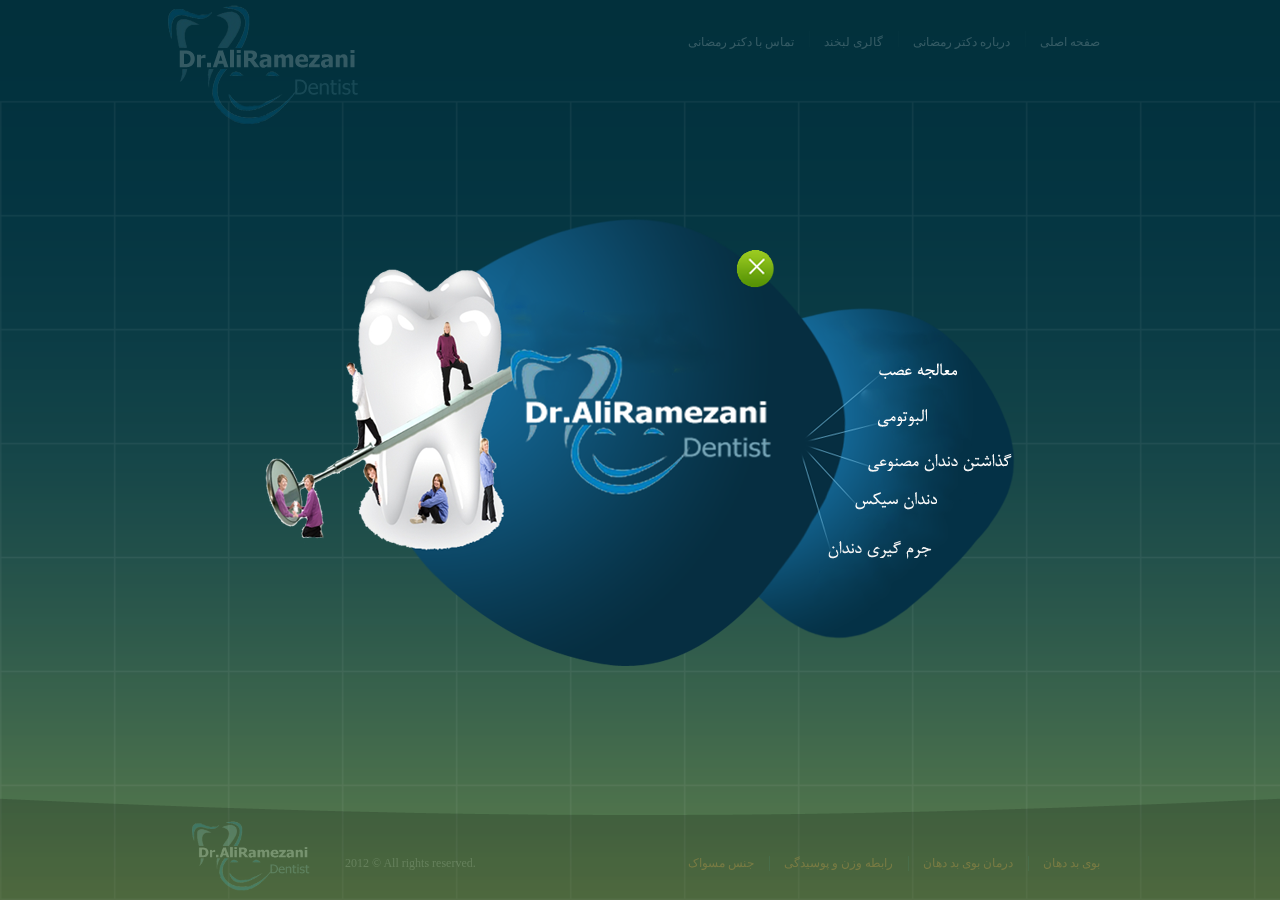
==== index.html @ f3f6856e "add location dr" ====
<!DOCTYPE HTML>
<html lang="fa-IR">
<head>
<meta http-equiv="Content-Type" content="text/html; charset=utf-8">
<title>Dr.AliRamezani</title>
<link type="text/css" rel="stylesheet" href="reset.css" />
<link type="text/css" rel="stylesheet" href="1style.css" />
<link type="text/css" rel="stylesheet" href="style.css" />
<link type="image/x-icon" rel="shortcut icon" href="favicon.ico" />
<!--[if IE]>
		<script type="text/javascript" src="js/html5.js"></script>
	<![endif]-->
<script type="text/javascript" src="js/mail.js"></script>
<script type="text/javascript" src="js/banner.js" ></script>

</head>
<body>

<div class="home-page" id="homepage">
	<p class="close-home">
		<a onClick="winclose('homepage')" id="close"></a>
	</p>
</div>


<section class="container" id="container">

	<header class="header change-opacity cover" id="header">
	
		<nav class="menu right f2">
			<ul>
				<li>
					<a href="#" onClick="display(1)">صفحه اصلی</a>
				</li>
				<li>
					<a href="#" onClick="display(2)">درباره دکتر رمضانی</a>
				</li>		
				<li>
					<a href="#" onClick="display(3)">گالری لبخند</a>
				</li>
				<li>
					<a href="#" onClick="display(4)"> تماس با دکتر رمضانی</a>
				</li>
			</ul>
		</nav>
		
		<section class="logo mr17">
			<h1>Dr Ali Ramezani</h1>
		</section>
		
	</header>
	
	<section class="content cover">	
		<div class="window cover" id="window-home">
			<p class="close">
				<a onClick="winclose(x)" id="close"></a>
			</p>
				<div class="left home-left">            
				  <!--*****************************SLIDE***********************************-->
					<div id="slid" class="cover">
						<div class="train" id="train">
							<div id="img1"></div>
							<div id="img2"></div>
							<div id="img3"></div>
							<div id="img4"></div>
						</div>
							<ul class="cover">
								<li class="btn4" onclick="displayImage('img1')"></li>
								<li class="btn3" onclick="displayImage('img2')"></li>
								<li class="btn2" onclick="displayImage('img3')"></li>
								<li class="btn1" onclick="displayImage('img4')"></li>
							</ul>
					</div>
                 </div>        
				<div class="share-property ml11"><h1>به سایت دکتر علی رمضانی خوش آمدید .</h1>
دکتر علی رمضانی با 10 سال سابقه کار و فعالیت دندانپزشکی آماده ارائه خدمات زیر به بیماران محترم است : <br />
کشیدن دندان <br />
معالجه عصب  و جرم گیری <br />
دندان سیکس و ترمیم دندان <br />
 آلپوتومی و ساخت دندان مصنوعی <br />
و ...  <br />
برای تعیین وقت قبلی میتوانید با شماره های مطب تماس حاصل فرمائید : <br />
5556 722 533 98+


				</div>
		</div>
		<div class="window cover" id="window-about">
			<p class="close">
				<a onClick="winclose(x)" id="close"></a>
			</p>
			<div class="share-property ml11">
				<h1>درباره دکتر </h1> 	
                <br />				<!-- 		by somaye		-->
				دکتر علی رمضانی متولد 1344 ه.ش است .<br />
وی  در سال 1381 موفق به کسب مدرک دکتری دندانپزشکی عمومی از دانشگاه شاهد تهران شد.<br />
 .... <br />
وی دوران طرح و خارج از مرکز خود را در شهرستان گناباد گذرانده است . <br />
در حال حاضر عضو انجمن دندانپزشکان سازمان نظام پزشکی میباشد. <br />

			</div>
			<div class="about-left w7 ml3 left">
			</div>
		</div>
		<div class="window cover" id="window-galery">
			<p class="close">
				<a onClick="winclose(x)" id="close"></a>
			</p>
		</div>
		<div class="window cover" id="window-contact">
			<p class="close">
				<a onClick="winclose(x)" id="close"></a>
			</p>
                	<div class="left-contact w12 left f3">				
         				
						<form name="contact-form" class="contact-form" action="mail.php" method="post">
							<div class="content">
								<label>نام:</label><br />
								<input name="fullName" type="text" class="name-contact" /><br />
								<label> ایمیل:</label><br />
								<input name="mail" type="text" class="email-contact" size="31" /><br />
								<label>پیام:</label><br />
								<textarea rows="4" cols="30" name="msg" class="textarea"></textarea><br /> <br />                        
	                            <button type="submit" name="sub" class="ok"></button>
							</div>
						</form>

                    </div>			
                    <div class="share-property ml11 f4"> 
						<h1 class="f4">تماس با دکتر علی رمضانی</h1>
						آدرس مطب : <br />
						 استان خراسان رضوی , شهرستان گناباد , میدان امام , طبقه فوقانی چاپخانه مرکزی  <br /><a href="https://maps.google.com/maps/ms?msid=201534366583492853664.0004c2d4bb1f9e0bd74ee&msa=0" target="_new">(نقشه مسیر)</a><br />
						تلفن : <br />
						55 56 722 – 533 - 98+  <br />
						<h4 class="f3">راه میانبر تماس با دکتر :  </h4>
						<div class=" email f3">
							Email :<span class="img-dr"><a href="mailto:info@aliramezani.ir"> info@aliramezani.ir</a></span> <br />
							Yahoo:<span class="img-yahoo"><a href="mailto:draliramezani@yahoo.com">draliramezani</a></span> <br />
							Gmail :<span class="img-google"><a href="mailto:aliramezani44@gmail.com"> aliramezani44@gmail.com </a></span><br />
						</div>
                    </div>
		</div>
		<div class="window cover" id="window-boyebad">
			<p class="close">
				<a onClick="winclose(x)" id="close"></a>
			</p>
			<div class="share-property ml11">
				<h1 class="f4">بوی بد دها ن</h1>
                بوی طبیعی دهان در یک فرد سالم یک بوی خوشایند است و بوی بد نشانه ای از اختلالات دهان و دندان می باشد که از دهان شخص استشمام می گردد . بوی بد دهان به تنهائی بیماری محسوب نمی شود بلکه ممکن است علامت و نشانه ای از بیماری و ضایعات دستگاههای دیگر بدن باشد.
علل بوی بد دهان بر دو دسته است:
1- علل دهانی
2- علل خارج دهانی
مهمترین علل بوی بد دهان به ترتیب اهمیت عبارتند از:
1- عدم رعایت بهداشت دهان و مسواک نزدن
2- پروتزها پرکردگی ها ، بریج و...
3- پوسیدگی دندان ها
4- بیماری و عفونت لثه

			</div>
			<div class="boyebad-left left"></div>
		</div>
		<div class="window cover" id="window-darman">
			<p class="close">
				<a onClick="winclose(x)" id="close"></a>
			</p>
			<div class="share-property ml11">
				<h1 class="f4">درمان بوی بد دهان</h1>
                در صورتیکه بوی بد دهان علت داخل دهانی داشته باشد با برقراری بهداشت دهان و درست مسواک زدن ، استفاده از نخ دندان و دهان شویه و ترمیم پوسیدگیها،جرمگیری و ... تقریباً همیشه از بین می رود.
برای معالجه بوی بد دهان با علل غیر دهانی باید با پزشک متخصص مشورت کرد.
رعایت بهداشت و جلوگیری از تشکیل پلاک دندانی نه تنها باعث پیشگیری از بروز بیماریهای لثه و دندان می شود بلکه نقش عمده ای نیز در کاهش بوی نامطبوع دهان دارد. بنابراین با اتخاذ یک روش مناسب در بهداشت دهان و همچنین مراجعه به دندانپزشک می توانید تنفس خود را خوشبو سازید.

			</div>
			<div class="darman-left left"></div>
		</div>
		<div class="window cover" id="window-pusidegy">
			<p class="close">
				<a onClick="winclose(x)" id="close"></a>
			</p>
			<div class="share-property">
				<h1 class="f4">رابطه وزن و پوسیدگی</h1>
				نتایج مطالعات بروی یک جامعه 1008 نفری نشان داد که بین وزن و پوسیدگی دندانی رابطه وجود دارد، به طوری که در این جامعه با افزایش وزن افراد میزان پوسیدگی دندانی نیز افزایش یافته بود. ارتباط این دو می تواند به دلیل عوامل ایجاد کننده مشترک دو بیماری چاقی و پوسیدگی دندانی باشد، به طوری که اثبات شده است که کودکان چاق نسبت به همسالان خود که وزن طبیعی دارند، مقادیر بیشتری مواد غذایی دارای کربوهیدرات مصرف می کنند و از طرفی افزایش میزان مصرف قند و کربوهیدرات باعث افزایش خطر ابتلا و گسترش پوسیدگی دندانی می شود.
				دلیل دیگر می تواند دفعات بالای مصرف مواد غذایی در افراد چاق باشد، که افزایش دفعات مصرف مواد غذایی ارتباط مستقیم با ایجاد و گسترش پوسیدگی دندانی در افراد دارد.پس وزن زیاد می تواند به عنوان عامل خطری در افزایش تعداد دندان های پوسیده مد نظر قرار گیرد.
با وجود نقش عوامل دیگر در بروز هر دو بیماری چاقی و پوسیدگی، نمی توان وزن زیاد را به تنهایی عامل افزایش پوسیدگی دندانی در افراد دانست . اهمیت این موضوع بیشتر به نقش هشدار دهنده وزن بالا در مورد پوسیدگی دندانی بر می گردد، که باید کوشید با کنترل رژیم غذایی کودکان و نوجوانان و کاهش میزان کربوهیدرات ها در غذای آن ها، افزایش وزن و نیز پوسیدگی را در آن ها کنترل نمود.

			</div>
		</div>
		<div class="window cover" id="window-mesvak">
			<p class="close">
				<a onClick="winclose(x)" id="close"></a>
			</p>
			<div class="share-property ml11">
				<h1>جنس مسواک</h1>

* مسواک چوبی : در واقع ریشه یک نوع گیاه است که پس از بریدن و قطعه قطعه کردن بعنوان مسواک و خلال استفاده می شده است.<br />

* مسواک نایلونی : تقریباً تمامی مسواکهای موجود در بازار از این جنس است و به سه دسته تقسیم می شود:<br />

1- نرم Soft :مخصوص افراد مبتلا به صرع <br />
2- متوسط Medium : مخصوص افراد عادی <br />
3- سخت Hard : مخصوص افرادی که لثه های متورم، حجیم و سخت دارند
			</div>
			<div class="mesvak-left left">
			
				<div class="banner">
					<div class="scroll">
						<div class="adv1"></div>
						<div class="adv2"></div>
						<div class="adv3"></div>
						<div class="adv4"></div>
						<div class="adv5"></div>
						<div class="adv6"></div>
						<div class="adv7"></div>
					</div>
					<ul class="btn">
						<li></li>
						<li></li>
						<li></li>
						<li></li>
						<li></li>
						<li></li>
						<li></li>
					</ul>
				</div>
				
				<div class="next w1" onClick="nextSlide()"></div>
				<div class="prv w1" onClick="prvSlide()"></div>
			</div>
		</div>
		
	</section>
	
</section>


<footer class="bg-footer change-opacity" id="bg-footer">
	<div class="footer-content w24 cover">
	
		<nav class="footer-menu right f2">
        	<ul>
                <li><a href="#" onClick="display(5)">بوی بد دهان </a></li>
                <li><a href="#" onClick="display(6)"> درمان بوی بد دهان </a></li>
                <li><a href="#" onClick="display(7)">رابطه وزن و پوسیدگی </a></li>
				<li><a href="#" onClick="display(8)">جنس مسواک</a></li>
			</ul>
        </nav>
		
		<div class="footer-logo left"></div>
		<div class="copyright w4 f2">2012 © All rights reserved.</div>
	</div>
</footer>
<div class="back-image"></div>
</body>
</html>
---- 1style.css ----
@charset "utf-8";
/* CSS Document */

/* 1styles CSS Layout helper by 1devs, base on blueprintcss grid system */
/* fork me : www.github.com/1devs/1styles */


/* A container should group all your columns. */
.container {
  width: 950px;
  margin: 0 auto;
}


/* Columns
-------------------------------------------------------------- */

/* Sets up basic grid floating and margin. */
.w1, .w2, .w3, .w4, .w5, .w6, .w7, .w8, .w9, .w10, .w11, .w12, .w13, .w14, .w15, .w16, .w17, .w18, .w19, .w20, .w21, .w22, .w23 {
  margin-right: 10px;
}

/* The last column in a row needs this class. */
.last { margin-right: 0; }

/* Use these classes to set the width of a column. */
.w1 {width: 30px;}		.w2 {width: 70px;}		.w3 {width: 110px;}		.w4 {width: 150px;}		.w5 {width: 190px;}		.w6 {width: 230px;}
.w7 {width: 270px;}		.w8 {width: 310px;}		.w9 {width: 350px;}		.w10 {width: 390px;}	.w11 {width: 430px;}	.w12 {width: 470px;}
.w13 {width: 510px;}	.w14 {width: 550px;}	.w15 {width: 590px;}	.w16 {width: 630px;}	.w17 {width: 670px;}	.w18 {width: 710px;}
.w19 {width: 750px;}	.w20 {width: 790px;}	.w21 {width: 830px;}	.w22 {width: 870px;}	.w23 {width: 910px;}	.w24 {width: 950px;}

.f1 { font-size: 0.625em;	/* 10px */}
.f2 { font-size: 0.75em;	/* 12px */}
.f3 { font-size: 0.875em;	/* 14px */}
.f4 { font-size: 1em;		/* 16px */}
.f5 { font-size: 1.125em;	/* 18px */}
.f6 { font-size: 1.25em;	/* 20px */}
.f7 { font-size: 1.375em;	/* 22px */}
.f8 { font-size: 1.5em;		/* 24px */}
.f9 { font-size: 1.625em;	/* 26px */}
.f10 { font-size: 1.75em;	/* 28px */}
.f11 { font-size: 2em;		/* 32px */}
.f12 { font-size: 2.25em;	/* 36px */}
.f13 { font-size: 2.5em;	/* 40px */}
.f14 { font-size: 3em;		/* 48px */}
.f15 { font-size: 4em;		/* 64px */}

/* Use these classes to set the width of an input. */
input.w1, textarea.w1, input.w2, textarea.w2, input.w3, textarea.w3, input.w4, textarea.w4, input.w5, textarea.w5, input.w6, textarea.w6, input.w7, textarea.w7, input.w8, textarea.w8, input.w9, textarea.w9, input.w10, textarea.w10, input.w11, textarea.w11, input.w12, textarea.w12, input.w13, textarea.w13, input.w14, textarea.w14, input.w15, textarea.w15, input.w16, textarea.w16, input.w17, textarea.w17, input.w18, textarea.w18, input.w19, textarea.w19, input.w20, textarea.w20, input.w21, textarea.w21, input.w22, textarea.w22, input.w23, textarea.w23, input.w24, textarea.w24 {
  border-width: 1px;
  padding-left: 5px;
  padding-right: 5px;
}

input.w1, textarea.w1 { width: 18px; }
input.w2, textarea.w2 { width: 58px; }
input.w3, textarea.w3 { width: 98px; }
input.w4, textarea.w4 { width: 138px; }
input.w5, textarea.w5 { width: 178px; }
input.w6, textarea.w6 { width: 218px; }
input.w7, textarea.w7 { width: 258px; }
input.w8, textarea.w8 { width: 298px; }
input.w9, textarea.w9 { width: 338px; }
input.w10, textarea.w10 { width: 378px; }
input.w11, textarea.w11 { width: 418px; }
input.w12, textarea.w12 { width: 458px; }
input.w13, textarea.w13 { width: 498px; }
input.w14, textarea.w14 { width: 538px; }
input.w15, textarea.w15 { width: 578px; }
input.w16, textarea.w16 { width: 618px; }
input.w17, textarea.w17 { width: 658px; }
input.w18, textarea.w18 { width: 698px; }
input.w19, textarea.w19 { width: 738px; }
input.w20, textarea.w20 { width: 778px; }
input.w21, textarea.w21 { width: 818px; }
input.w22, textarea.w22 { width: 858px; }
input.w23, textarea.w23 { width: 898px; }
input.w24, textarea.w24 { width: 938px; }


.ml1 { margin-left: 40px; }		.ml2 { margin-left: 80px; }		.ml3 { margin-left: 120px; }	.ml4 { margin-left: 160px; }
.ml5 { margin-left: 200px; }	.ml6 { margin-left: 240px; }	.ml7 { margin-left: 280px; }	.ml8 { margin-left: 320px; }
.ml9 { margin-left: 360px; }	.ml10 { margin-left: 400px; }	.ml11 { margin-left: 440px; }	.ml12 { margin-left: 480px; }
.ml13 { margin-left: 520px; }	.ml14 { margin-left: 560px; }	.ml15 { margin-left: 600px; }	.ml16 { margin-left: 640px; }
.ml17 { margin-left: 680px; }	.ml18 { margin-left: 720px; }	.ml19 { margin-left: 760px; }	.ml20 { margin-left: 800px; }
.ml21 { margin-left: 840px; }	.ml22 { margin-left: 880px; }	.ml23 { margin-left: 920px; }	.ml24 { margin-left: 960px; }
.mla { margin-left: auto; }

.mr1 { margin-right: 40px; }	.mr2 { margin-right: 80px; }	.mr3 { margin-right: 120px; }	.mr4 { margin-right: 160px; }
.mr5 { margin-right: 200px; }	.mr6 { margin-right: 240px; }	.mr7 { margin-right: 280px; }	.mr8 { margin-right: 320px; }
.mr9 { margin-right: 360px; }	.mr10 { margin-right: 400px; }	.mr11 { margin-right: 440px; }	.mr12 { margin-right: 480px; }
.mr13 { margin-right: 520px; }	.mr14 { margin-right: 560px; }	.mr15 { margin-right: 600px; }	.mr16 { margin-right: 640px; }
.mr17 { margin-right: 680px; }	.mr18 { margin-right: 720px; }	.mr19 { margin-right: 760px; }	.mr20 { margin-right: 800px; }
.mr21 { margin-right: 840px; }	.mr22 { margin-right: 880px; }	.mr23 { margin-right: 920px; }	.mr24 { margin-right: 960px; }
.mra { margin-right: auto; }

/* Add these to a column to append empty cols. */

.pr1 { padding-right: 40px; }	.pr2 { padding-right: 80px; }	.pr3 { padding-right: 120px; }	.pr4 { padding-right: 160px; }
.pr5 { padding-right: 200px; }	.pr6 { padding-right: 240px; }	.pr7 { padding-right: 280px; }	.pr8 { padding-right: 320px; }
.pr9 { padding-right: 360px; }	.pr10 { padding-right: 400px; }	.pr11 { padding-right: 440px; }	.pr12 { padding-right: 480px; }
.pr13 { padding-right: 520px; }	.pr14 { padding-right: 560px; }	.pr15 { padding-right: 600px; }	.pr16 { padding-right: 640px; }
.pr17 { padding-right: 680px; }	.pr18 { padding-right: 720px; }	.pr19 { padding-right: 760px; }	.pr20 { padding-right: 800px; }
.pr21 { padding-right: 840px; }	.pr22 { padding-right: 880px; }	.pr23 { padding-right: 920px; }

/* Add these to a column to prepend empty cols. */

.pl1 { padding-left: 40px; }	.pl2 { padding-left: 80px; }	.pl3 { padding-left: 120px; }	.pl4 { padding-left: 160px; }
.pl5 { padding-left: 200px; }	.pl6 { padding-left: 240px; }	.pl7 { padding-left: 280px; }	.pl8 { padding-left: 320px; }
.pl9 { padding-left: 360px; }	.pl10 { padding-left: 400px; }	.pl11 { padding-left: 440px; }	.pl12 { padding-left: 480px; }
.pl13 { padding-left: 520px; }	.pl14 { padding-left: 560px; }	.pl15 { padding-left: 600px; }	.pl16 { padding-left: 640px; }
.pl17 { padding-left: 680px; }	.pl18 { padding-left: 720px; }	.pl19 { padding-left: 760px; }	.pl20 { padding-left: 800px; }
.pl21 { padding-left: 840px; }	.pl22 { padding-left: 880px; }	.pl23 { padding-left: 920px; }

/* floating layout
-------------------------------------------------------------- */
.left{ float:left; }

.right{ float:right; }

.cover:after{
	display:block;
	clear:both;
	content:"";
	width:0 !important;
	height:0 !important;
	min-height:0 !important;
	min-width:0 !important;
	overflow:hidden;
}
---- style.css ----
@charset "utf-8";
/* CSS Document */

/*@font-face {
    font-family: 'My Custom Font2';
    src: url('bnazanin-webfont.eot');
    src: url('bnazanin-webfont.eot?#iefix') format('eot'),
         url('bnazanin-webfont.woff') format('woff'),
         url('bnazanin-webfont.ttf') format('truetype');
    font-weight: normal;
    font-style: normal;
}*/
									 /* add font B Roya				 by somaye  */
/*@font-face {
    font-family: 'My Custom Font2'; 					
    src: url('BROYA.TTF') format("truetype");
    src: url('BROYABD.TTF') format("truetype");
    font-weight: normal;
    font-style: normal;
}*/

									 /* add font B mitra				 by somaye  */
/*@font-face {
    font-family: 'My Custom Font2'; 					
    src: url('BMITRA.TTF') format("truetype");
    src: url('BMITRABD.TTF') format("truetype");
    font-weight: normal;
    font-style: normal;
}*/


@font-face {
    font-family: "My Custom Font";
    src: url('IranNastaliq.ttf') format("truetype");
}

/*@font-face {
	font-family: "My Custom Font2";
    src: url('bnazanin-webfont.ttf') format("truetype");
}

.customfont { 
    font-family: "My Custom Font2";
}*/

body{
	
	font-family:Tahoma;
	direction:rtl;
}

.back-image{
	position:fixed;
	left:0;
	right:0;
	top:0;
	bottom:0;
	z-index:-1;
	
	background:transparent url('images/bg-main.png') repeat-x;
	background-size:contain;
}

.home-page{
	background-image:url('images/welcome2.png');
	background-repeat:no-repeat;
	background-position:center top;
	
	z-index:20;
	width:750px;
	height:470px;
	position   : absolute;
	left       : 0;
	right      : 0;
	top        : 0;
	bottom     : 0;
	margin     : auto;
	
	-webkit-transition:all 1.5s; /* Safari and Chrome */
	-moz-transition:all 1.5s; /* FireFox */
	-ms-transition:all 1.5s;/* IE */
	-o-transition:all 1.5s;/* Opera */
}

p.close-home a{
	background-image:url('images/close-home.png');
	background-repeat:no-repeat;

	width:40px;
	height:40px;
	position:absolute;
	top:35px;
	left:473px;
	cursor:pointer;

}

a{
	text-decoration:none;
	color:#fff;
}

/*.header:hover{
	opacity:1;
}/*kar nemikonad*/

.logo{
	margin-top:5px;
	min-height:120px;
	
	background-image:url('images/logo.png');
	background-repeat:no-repeat;
	
}

.logo h1{
	overflow:hidden;
	width:120px;
	direction:ltr;
	text-indent:-99em;
}
/************************** START MENU ***************************/
.menu{
	margin-top:25px;
}

.menu ul{
	list-style-type:none;
}

.menu li{
	float:right;
	
	background: url('images/seprater-menu.png') 0 10%;
	background-repeat:no-repeat;
}

.menu li:last-child{
	background-image:none;
}

.menu li a{
	display:block;
	padding:5px 15px;
	
	-webkit-transition:all 0.8s;
	-moz-transition:all 0.8s;
	-ms-transition:all 0.8s;
	-o-transition:all 0.8s;
}

.menu li a:hover{
	border-radius:15px;
	background-color:#b8c70e;
}
/************************* END MENU *********************/
/*************************** START home-left **************************/
.home-left{
	margin-top:60px;
	margin-left:30px;
}
/*************************** END home-left **************************/
/*************************** START FOOTER **************************/
.bg-footer{
	height:140px;
	position:fixed;
	left:0;
	bottom:0;
	width:100%;
	
	background :transparent url('images/footer_background.png') repeat-x 50% 0;
}

.footer-content{
	margin:60px auto 0;
	padding-top:1px;
}

.footer-logo{
	width:130px;
	margin-left:25px;
	min-height:70px;
	
	background:url('images/logo.png');
	background-repeat:no-repeat;
	background-size:120px 70px;
}
/*************************** END FOOTER **************************/
/***************************START FOOTER MENU **************************/

.footer-menu{
	margin-top:35px;
}

.footer-menu ul{
	list-style-type:none;
	direction:rtl;
}

.footer-menu li{
	float:right;
	
	background: url('images/seprater-menu.png') 0 10%;
	background-repeat:no-repeat;
}

.footer-menu li:last-child{
	background-image:none;
}

.footer-menu li a{
	display:block;
	color:#F47F20;
	padding:0px 15px ;
}

.footer-menu li a:hover{
	color:#fff;
}

.copyright{
	color:#999;
	margin-top:35px;
	margin-right:620px;
	direction:ltr;
}
/*************************** END FOOTER MENU **************************/
/************************* START WINDOW *************************/
.window{
	width:855px;
	margin:0 auto;
	height:0;
	padding-top:1px;
	border-radius:8px;
	box-shadow:0px 10px 3px #444;
	background-color:black;
	opacity:0;
	visibility:hidden;
	overflow:hidden;
	
	-webkit-transition:all 1.5s; /* Safari and Chrome */
	-moz-transition:all 1.5s; /* FireFox */
	-ms-transition:all 1.5s;/* IE */
	-o-transition:all 1.5s;/* Opera */
}

p.close a { 
	float: right; 
	width: 15px; 
	height: 15px; 
	margin:15px 15px;
	
	background:url("images/window_close.png") no-repeat; 
}

p.close a:hover { 
	background-position: 0 -15px;
	cursor:pointer; 
}
/************************* END WINDOW *************************/
.change-opacity{
		-webkit-transition:opacity 1.5s linear;
		-moz-transition:opacity 1.5s linear;
		-ms-transition:opacity 1.5s linear;
		-o-transition:opacity 1.5s linear;
}
/************************START SLIDE***********************/
#slid{
	width:390px;
	margin:0 auto;
	overflow:hidden;
	position:relative;
	min-height:310px;
}

#slid .train{
	margin-top:20px;	
}

#slid .train > div{
	float:left;
	
	-webkit-transition:opacity .5s linear;
	-moz-transition:opacity .3s linear;
	-o-transition:opacity .3s linear;
	-ms-transition:opacity .3s linear;
}

#slid .train > div img{
	display:block;
}

#slid ul{
	list-style-type:none;
	position:absolute;
	top:250px;
	left:40px;
	z-index:20;
}

#slid li{
	float:right;
	width:21px;
	height:20px;
	margin-right:2px;
	
	/*background-repeat:no-repeat;*/
}

.btn1{
	background-image:url('images/btn-1.png');
}

.btn2{
	background-image:url('images/btn-2.png');
}

.btn3{
	background-image:url('images/btn-3.png');
}

.btn4{
	background-image:url('images/btn-4.png');
} 

#slid li:hover{
	cursor:pointer;
}

#img1{
	opacity:1;
	width:350px;
	height:220px;
	
	background-image:url('images/1.png');
	background-repeat:no-repeat;
}

#img2{
	margin-top:-220px;
	opacity:0;
	width:350px;
	height:220px;
	
	background-image:url('images/2.png');
	background-repeat:no-repeat;
}

#img3{
	margin-top:-220px;
	opacity:0;
	width:350px;
	height:220px;
	
	background-image:url('images/3.png');
	background-repeat:no-repeat;
}

#img4{
	margin-top:-220px;
	opacity:0;
	width:350px;
	height:220px;
	
	background-image:url('images/4.png');
	background-repeat:no-repeat;
}


/********************* START CONTACT *****************/
.share-property{
	margin-right:30px;
	margin-top:10px;
	padding-left:40px;
	border-left:1px solid #111;
	height:400px;
	
	font-size:16px;
	font-family: Tahoma, Geneva, sans-serif;
	line-height:1.7;
	text-align:justify;
	color:#777;
}

.left-contact{
	margin-top:30px;
}

.share-property h1{
	color:#F47F20;	
	line-height:2;
    font-family: "My Custom Font";
	font-size:40px;
}

.share-property h4{
	color:#DDD;
	line-height:3;
}

.email{
	direction:ltr;
}

.email a{
	color:#F47F20;	
	line-height:1.9;
	padding-left:21px;
}

.email span.img-dr a{
	padding-left:30px;
}

.email span.img-dr{
	background-image:url('images/img-dr.png');
	background-repeat:no-repeat;
}

.email span.img-yahoo{
	background-image:url('images/icon_yahoo.png');
	background-repeat:no-repeat;
	background-position:left bottom;
	
	margin-left:10px;
}

.email span.img-google{
	background-image:url('images/icon_gtalk.png');
	background-repeat:no-repeat;
	background-position:left center;

	margin-left:10px;
}

.left-contact{
	text-align:right;
	line-height:1.8;
	color:#777;
	margin-left:20px;
}

.about-left{
	background-image:url('images/splash.jpg');
	background-repeat:no-repeat;
	
	margin-top:-370px;
	height:360px;
}

.mesvak-left{
	margin-top:-350px;
	margin-left:20px;
	position:relative;
}

.mesvak-left .next{
	background-image:url('images/next.png');
	background-repeat:no-repeat;
	z-index:22;
	cursor:pointer;
	height:40px;
	position:absolute;
	top:100px;
	left:378px;
}

.mesvak-left .prv{
	background-image:url('images/prv.png');
	background-repeat:no-repeat;
	z-index:22;
	cursor:pointer;
	height:40px;
	position:absolute;
	top:100px;
	right:357px;
}

button {
	background-image:url('images/submit.png');
	background-repeat:no-repeat;
	
	height:27px;
	width:78px;
	border: none;
	cursor:pointer;
}

button:focus{
	outline:none;
}

.boyebad-left{
	background-image:url('images/booye-bad-dahan.png');
	background-repeat:no-repeat;
	margin-top:-310px;
	margin-left:40px;
	width:350px;
	height:233px;
}

.darman-left{
	background-image:url('images/darman.png');
	background-repeat:no-repeat;
	
	margin-top:-310px;
	margin-left:50px;
	width:350px;
	height:233px;
}

.pusidegy-left{
	vertical-align:text-top;
	margin-top:-310px;
}
/********************************** START BANNER AUTO *********************************/
div.banner{
	width:390px;
	height:250px;
	overflow:hidden;
	position:relative;
}

div.banner div.scroll{
	width:2800px; /* 7*390 (per img) */
	height:250px;
	position:absolute;
	left:0;
	top:0;
	
	-webkit-transition-property:all;
	-moz-transition-property:all;
	-ms-transition-property:all;
	-o-transition-property:all;
	
	-webkit-transition-duration:800ms;
	-moz-transition-duration:800ms;
	-ms-transition-duration:800ms;
	-o-transition-duration:800ms;
	
	-webkit-transition-timing-function:cubic-bezier(0,0.7,0.3,1);
	-moz-transition-timing-function:cubic-bezier(0,0.7,0.3,1);
	-ms-transition-timing-function:cubic-bezier(0,0.7,0.3,1);
	-o-transition-timing-function:cubic-bezier(0,0.7,0.3,1);
	transition-timing-function:cubic-bezier(0,0.7,0.3,1);
}

div.banner div.scroll > div{
	width:390px;
	height:inherit;
	float:left;
	
	background-repeat:no-repeat;
	background-position:left top;
}

div.banner div.scroll > div.adv1{
	background-image:url('images/mesvak1.png');
}
div.banner div.scroll > div.adv2{
	background-image:url('images/mesvak2.png');
}
div.banner div.scroll > div.adv3{
	background-image:url('images/mesvak3.png');
}
div.banner div.scroll > div.adv4{
	background-image:url('images/mesvak4.png');
}
div.banner div.scroll > div.adv5{
	background-image:url('images/mesvak5.png');
}

div.banner div.scroll > div.adv6{
	background-image:url('images/mesvak6.png');
}

div.banner div.scroll > div.adv7{
	background-image:url('images/mesvak7.png');
}

div.banner ul.btn{
	list-style-type:none;
	width:280px;
	height:16px;
	position:absolute;
	right:0;
	bottom:0px;
	visibility:hidden;
}

div.banner ul.btn li{
	float:left;
	width:30px;
	height:10px;
	margin-right:5px;
	background-color:#333;
	cursor:pointer;
	
	-moz-transition: all 1000ms; /* Firefox 4 */
	-ms-transition: all 1000ms; /* IE */
	-webkit-transition: all 1000ms; /* Safari and Chrome */
	-o-transition: all 1000ms; /* Opera */
}

div.banner ul.btn li:hover,
div.banner ul.btn li.active{
	background-color:#39D;
	height:22px;
	margin-top:-6px;
	
	-webkit-transition-duration:300ms;
	-moz-transition-duration:300ms;
	-ms-transition-duration:300ms;
	-o-transition-duration:300ms;
}
/********************************* END BANNMER AUTO*******************************/
/**********************************FORM CONTACT *********************************/
.contact-form {
	width: 300px;
	margin: 0 auto;
	position: relative;
}
.name-contact , .email-contact , textarea
{
	-webkit-border-radius: 3px;
	-moz-border-radius: 3px;
	-ms-border-radius: 3px;
	-o-border-radius: 3px;
	border-radius: 3px;
	
	-webkit-transition: all 1.5s ease;
	-moz-transition: all 1.5s ease;
	-ms-transition: all 1.5s ease;
	-o-transition: all 1.5s ease;
	transition: all 1.5s ease;
	
	background:#333 url('images/8bcLQqF.png') no-repeat;
	border: 1px solid #c8c8c8;
	font: 17px Helvetica, Arial, sans-serif;
	padding: 10px 35px 10px 25px;
	color: rgba(0,0,0,0.3);
	text-shadow:1px 1px 0px #ccc,-1px -1px 0px #222;
}

.name-contact:focus , .email-contact:focus , .textarea:focus
{
	background-color: #fff;
	color:#aaa;
	text-shadow:none;
	outline: none;
}

.name-contact { background-position:215px 10px !important }
.email-contact { background-position:315px -70px !important }
.textarea { background-position:320px -110px !important }
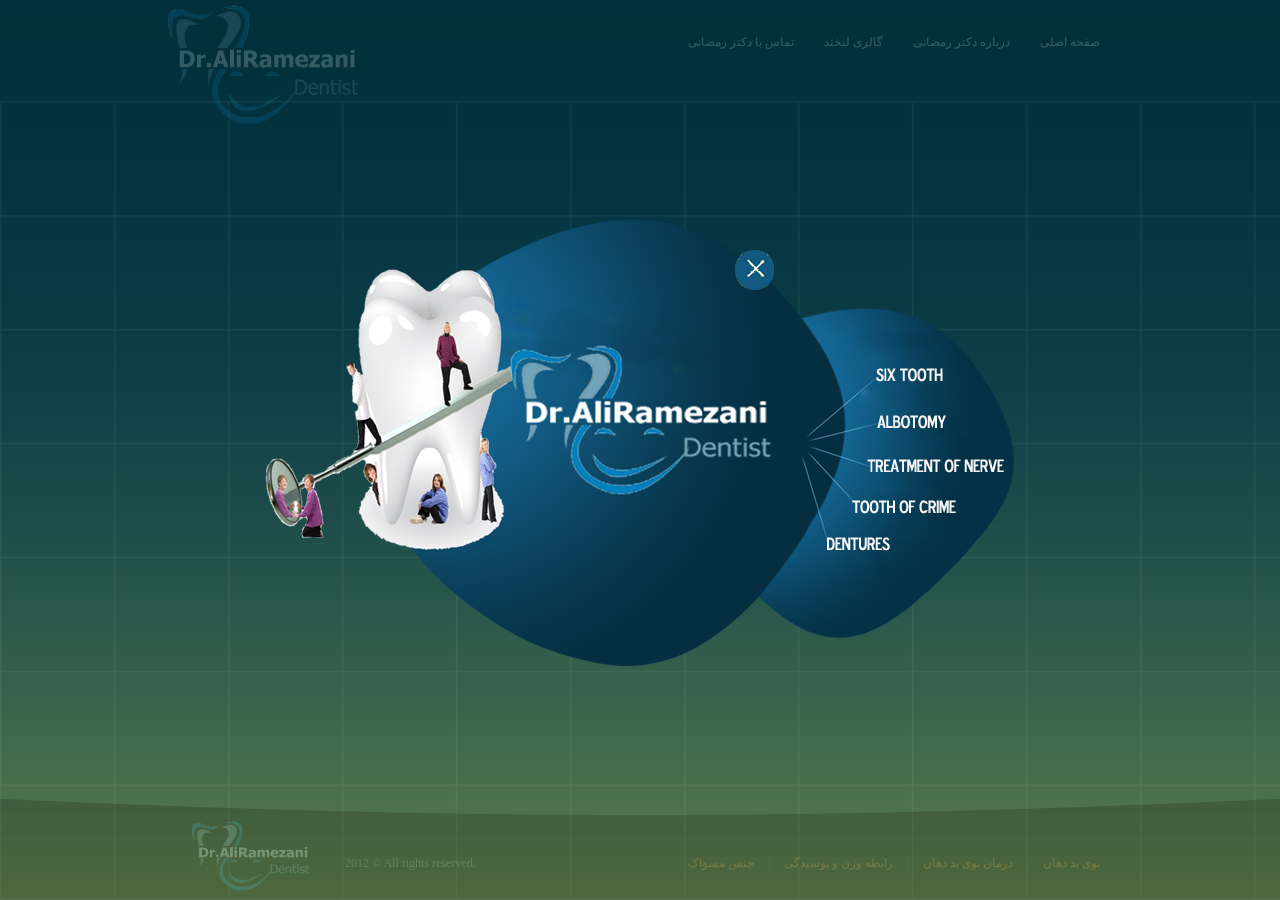
==== commit 81d4dfe9: "change home-page" ====
--- a/index.html
+++ b/index.html
@@ -12,6 +12,17 @@
 	<![endif]-->
 <script type="text/javascript" src="js/mail.js"></script>
 <script type="text/javascript" src="js/banner.js" ></script>
+<script type="text/javascript" src="js/jquery-1.6.1.min.js"></script>
+<script type="text/javascript" src="js/jquery-ui-1.8.13.custom.min.js"></script>
+<script type="text/javascript" src="js/jquery.beforeafter-1.4.js"></script>
+
+<script type="text/javascript">
+$(function(){
+	$('#ba1').beforeAfter();
+	$('#ba2').beforeAfter();
+	$('#ba3').beforeAfter();
+});
+</script>
 
 </head>
 <body>
@@ -71,65 +82,82 @@
 								<li class="btn1" onclick="displayImage('img4')"></li>
 							</ul>
 					</div>
+				 <!--*****************************END SLIDE***********************************-->
                  </div>        
 				<div class="share-property ml11"><h1>به سایت دکتر علی رمضانی خوش آمدید .</h1>
-دکتر علی رمضانی با 10 سال سابقه کار و فعالیت دندانپزشکی آماده ارائه خدمات زیر به بیماران محترم است : <br />
-کشیدن دندان <br />
-معالجه عصب  و جرم گیری <br />
-دندان سیکس و ترمیم دندان <br />
- آلپوتومی و ساخت دندان مصنوعی <br />
-و ...  <br />
-برای تعیین وقت قبلی میتوانید با شماره های مطب تماس حاصل فرمائید : <br />
-5556 722 533 98+
-
-
+					دکتر علی رمضانی با 10 سال سابقه کار و فعالیت دندانپزشکی آماده ارائه خدمات زیر به بیماران محترم است : <br />
+					کشیدن دندان	 <br />
+					معالجه عصب  و جرم گیری <br />
+					دندان سیکس و ترمیم دندان <br />
+					 آلپوتومی و ساخت دندان مصنوعی <br />
+					و ...  <br />
+					برای تعیین وقت قبلی میتوانید با شماره های مطب تماس حاصل فرمائید : <br />
+					5556 722 533 98+
 				</div>
 		</div>
+	 <!--*****************************WINDOW ABOUT***********************************-->
 		<div class="window cover" id="window-about">
 			<p class="close">
 				<a onClick="winclose(x)" id="close"></a>
 			</p>
 			<div class="share-property ml11">
 				<h1>درباره دکتر </h1> 	
-                <br />				<!-- 		by somaye		-->
+                <br />				
 				دکتر علی رمضانی متولد 1344 ه.ش است .<br />
-وی  در سال 1381 موفق به کسب مدرک دکتری دندانپزشکی عمومی از دانشگاه شاهد تهران شد.<br />
- .... <br />
-وی دوران طرح و خارج از مرکز خود را در شهرستان گناباد گذرانده است . <br />
-در حال حاضر عضو انجمن دندانپزشکان سازمان نظام پزشکی میباشد. <br />
-
-			</div>
-			<div class="about-left w7 ml3 left">
-			</div>
-		</div>
+				وی  در سال 1381 موفق به کسب مدرک دکتری دندانپزشکی عمومی از دانشگاه شاهد تهران شد.<br />
+				 .... <br />
+				وی دوران طرح و خارج از مرکز خود را در شهرستان گناباد گذرانده است . <br />
+				در حال حاضر عضو انجمن دندانپزشکان سازمان نظام پزشکی میباشد. <br />
+			</div>
+			<div class="about-left w7 ml3 left"></div>
+		</div>
+	 <!--*****************************END WINDOW ABOUT***********************************-->
+	 <!--*****************************WINDOW GALLERY***********************************-->
 		<div class="window cover" id="window-galery">
 			<p class="close">
 				<a onClick="winclose(x)" id="close"></a>
-			</p>
-		</div>
+			</p>							
+            <div id="ba1" class="bf left-galery">
+            	<div><img src="images/1a.jpg" width="302" height="130" alt="دندان قبل از ترمیم" /></div>
+                <div><img src="images/1b.jpg" width="302" height="130" alt="دندان بعد از ترمیم" /></div>
+            </div>
+
+            <div id="ba2" class="bf right-galery">
+             	 <div><img src="images/2a.jpg" width="302" height="130" alt="قبل از جرم گیری" /></div>
+                 <div><img src="images/2b.jpg" width="302" height="130" alt="بعد از جرم گیری" /></div>
+            </div>
+
+            <div id="ba3" class="center-galery mra mla">
+                 <div><img alt="before" src="images/3a.jpg" width="302" height="130" /></div>
+                 <div><img alt="after" src="images/3b.jpg" width="302" height="130" /></div>
+            </div>
+		</div>
+	 <!--*****************************END WINDOW GALLERY***********************************-->
+	 <!--*****************************WINDOW CONTACT***********************************-->
 		<div class="window cover" id="window-contact">
 			<p class="close">
 				<a onClick="winclose(x)" id="close"></a>
 			</p>
-                	<div class="left-contact w12 left f3">				
+           	<div class="left-contact w12 left f3">				
          				
-						<form name="contact-form" class="contact-form" action="mail.php" method="post">
-							<div class="content">
-								<label>نام:</label><br />
-								<input name="fullName" type="text" class="name-contact" /><br />
-								<label> ایمیل:</label><br />
-								<input name="mail" type="text" class="email-contact" size="31" /><br />
-								<label>پیام:</label><br />
-								<textarea rows="4" cols="30" name="msg" class="textarea"></textarea><br /> <br />                        
-	                            <button type="submit" name="sub" class="ok"></button>
-							</div>
-						</form>
-
-                    </div>			
+				<form name="contact-form" class="contact-form" action="mail.php" method="post">
+					<div class="content">
+						<label>نام:</label><br />
+						<input name="fullName" type="text" class="name-contact" /><br />
+						<label> ایمیل:</label><br />
+						<input name="mail" type="text" class="email-contact" size="31" /><br />
+						<label>پیام:</label><br />
+						<textarea rows="4" cols="30" name="msg" class="textarea"></textarea><br /> <br />                        
+	                     <button type="submit" name="sub" class="ok"></button>
+					</div>
+				</form>
+				
+              </div>			
                     <div class="share-property ml11 f4"> 
 						<h1 class="f4">تماس با دکتر علی رمضانی</h1>
 						آدرس مطب : <br />
-						 استان خراسان رضوی , شهرستان گناباد , میدان امام , طبقه فوقانی چاپخانه مرکزی  <br /><a href="https://maps.google.com/maps/ms?msid=201534366583492853664.0004c2d4bb1f9e0bd74ee&msa=0" target="_new">(نقشه مسیر)</a><br />
+						 استان خراسان رضوی , شهرستان گناباد , میدان امام , طبقه فوقانی چاپخانه مرکزی  <br />
+						 <a href="#" onClick="display(9)">(نقشه مسیر)</a><br />
 						تلفن : <br />
 						55 56 722 – 533 - 98+  <br />
 						<h4 class="f3">راه میانبر تماس با دکتر :  </h4>
@@ -140,6 +168,15 @@
 						</div>
                     </div>
 		</div>
+	 <!--*****************************END WINDOW CONTACT***********************************-->
+	 <!--*****************************WINDOW MAP***********************************-->
+		<div class="window cover" id="window-map">
+			<p class="close">
+				<a onClick="winclose(x)" id="close"></a>
+			</p>	
+		</div>
+	 <!--*****************************END WINDOW MAP***********************************-->
+	 <!--*****************************WINDOW BOYEBAD***********************************-->
 		<div class="window cover" id="window-boyebad">
 			<p class="close">
 				<a onClick="winclose(x)" id="close"></a>
@@ -159,6 +196,8 @@
 			</div>
 			<div class="boyebad-left left"></div>
 		</div>
+	 <!--*****************************END WINDOW BOYEBAD***********************************-->
+	 <!--*****************************WINDOW DARMAN***********************************-->
 		<div class="window cover" id="window-darman">
 			<p class="close">
 				<a onClick="winclose(x)" id="close"></a>
@@ -172,6 +211,8 @@
 			</div>
 			<div class="darman-left left"></div>
 		</div>
+	 <!--*****************************END WINDOW DARMAN***********************************-->
+	 <!--*****************************WINDOW PUSIDEGY***********************************-->
 		<div class="window cover" id="window-pusidegy">
 			<p class="close">
 				<a onClick="winclose(x)" id="close"></a>
@@ -184,6 +225,8 @@
 
 			</div>
 		</div>
+	 <!--*****************************END WINDOW PUSIDEGY***********************************-->
+	 <!--*****************************WINDOW MESVAK***********************************-->
 		<div class="window cover" id="window-mesvak">
 			<p class="close">
 				<a onClick="winclose(x)" id="close"></a>
@@ -191,16 +234,15 @@
 			<div class="share-property ml11">
 				<h1>جنس مسواک</h1>
 
-* مسواک چوبی : در واقع ریشه یک نوع گیاه است که پس از بریدن و قطعه قطعه کردن بعنوان مسواک و خلال استفاده می شده است.<br />
-
-* مسواک نایلونی : تقریباً تمامی مسواکهای موجود در بازار از این جنس است و به سه دسته تقسیم می شود:<br />
-
-1- نرم Soft :مخصوص افراد مبتلا به صرع <br />
-2- متوسط Medium : مخصوص افراد عادی <br />
-3- سخت Hard : مخصوص افرادی که لثه های متورم، حجیم و سخت دارند
+				* مسواک چوبی : در واقع ریشه یک نوع گیاه است که پس از بریدن و قطعه قطعه کردن بعنوان مسواک و خلال استفاده می شده است.<br />
+				* مسواک نایلونی : تقریباً تمامی مسواکهای موجود در بازار از این جنس است و به سه دسته تقسیم می شود:<br />
+
+				1- نرم Soft :مخصوص افراد مبتلا به صرع <br />
+				2- متوسط Medium : مخصوص افراد عادی <br />
+				3- سخت Hard : مخصوص افرادی که لثه های متورم، حجیم و سخت دارند
 			</div>
 			<div class="mesvak-left left">
-			
+			 <!--*****************************BANNER AUTO***********************************-->
 				<div class="banner">
 					<div class="scroll">
 						<div class="adv1"></div>
@@ -221,17 +263,17 @@
 						<li></li>
 					</ul>
 				</div>
-				
 				<div class="next w1" onClick="nextSlide()"></div>
 				<div class="prv w1" onClick="prvSlide()"></div>
 			</div>
-		</div>
-		
+		<!--*****************************END BANNER AUTO***********************************-->
+		</div>
+	<!--*****************************END WINDOW MESVAK***********************************-->
 	</section>
 	
 </section>
 
-
+<!--*****************************FOOTER***********************************-->
 <footer class="bg-footer change-opacity" id="bg-footer">
 	<div class="footer-content w24 cover">
 	
@@ -248,6 +290,7 @@
 		<div class="copyright w4 f2">2012 © All rights reserved.</div>
 	</div>
 </footer>
+<!--*****************************END FOOTER***********************************-->
 <div class="back-image"></div>
 </body>
-</html>
+</html>--- a/style.css
+++ b/style.css
@@ -1,47 +1,10 @@
 @charset "utf-8";
 /* CSS Document */
 
-/*@font-face {
-    font-family: 'My Custom Font2';
-    src: url('bnazanin-webfont.eot');
-    src: url('bnazanin-webfont.eot?#iefix') format('eot'),
-         url('bnazanin-webfont.woff') format('woff'),
-         url('bnazanin-webfont.ttf') format('truetype');
-    font-weight: normal;
-    font-style: normal;
-}*/
-									 /* add font B Roya				 by somaye  */
-/*@font-face {
-    font-family: 'My Custom Font2'; 					
-    src: url('BROYA.TTF') format("truetype");
-    src: url('BROYABD.TTF') format("truetype");
-    font-weight: normal;
-    font-style: normal;
-}*/
-
-									 /* add font B mitra				 by somaye  */
-/*@font-face {
-    font-family: 'My Custom Font2'; 					
-    src: url('BMITRA.TTF') format("truetype");
-    src: url('BMITRABD.TTF') format("truetype");
-    font-weight: normal;
-    font-style: normal;
-}*/
-
-
 @font-face {
     font-family: "My Custom Font";
-    src: url('IranNastaliq.ttf') format("truetype");
-}
-
-/*@font-face {
-	font-family: "My Custom Font2";
-    src: url('bnazanin-webfont.ttf') format("truetype");
-}
-
-.customfont { 
-    font-family: "My Custom Font2";
-}*/
+    src: url('font/IranNastaliq.ttf') format("truetype");
+}
 
 body{
 	
@@ -80,6 +43,7 @@
 	-moz-transition:all 1.5s; /* FireFox */
 	-ms-transition:all 1.5s;/* IE */
 	-o-transition:all 1.5s;/* Opera */
+	transition:all 1.5s;
 }
 
 p.close-home a{
@@ -90,7 +54,7 @@
 	height:40px;
 	position:absolute;
 	top:35px;
-	left:473px;
+	left:470px;
 	cursor:pointer;
 
 }
@@ -100,9 +64,9 @@
 	color:#fff;
 }
 
-/*.header:hover{
-	opacity:1;
-}/*kar nemikonad*/
+#window-map{
+	background-image:url('images/dr-ramezani-location.png');
+}
 
 .logo{
 	margin-top:5px;
@@ -147,10 +111,16 @@
 	-moz-transition:all 0.8s;
 	-ms-transition:all 0.8s;
 	-o-transition:all 0.8s;
+	transition:all 0.8s;
 }
 
 .menu li a:hover{
+	-webkit-border-radius:15px;
+	-moz-border-radius:15px;
+	-ms-border-radius:15px;
+	-o-border-radius:15px;
 	border-radius:15px;
+	
 	background-color:#b8c70e;
 }
 /************************* END MENU *********************/
@@ -231,17 +201,28 @@
 	margin:0 auto;
 	height:0;
 	padding-top:1px;
-	border-radius:8px;
-	box-shadow:0px 10px 3px #444;
 	background-color:black;
 	opacity:0;
 	visibility:hidden;
 	overflow:hidden;
 	
+	-webkit-border-radius:8px;
+	-moz-border-radius:8px;
+	-ms-border-radius:8px;
+	-o-border-radius:8px;
+	border-radius:8px;
+	
+	-webkit-box-shadow:0px 10px 3px #444;
+	-moz-box-shadow:0px 10px 3px #444;
+	-ms-box-shadow:0px 10px 3px #444;
+	-o-box-shadow:0px 10px 3px #444;
+	box-shadow:0px 10px 3px #444;
+	
 	-webkit-transition:all 1.5s; /* Safari and Chrome */
 	-moz-transition:all 1.5s; /* FireFox */
 	-ms-transition:all 1.5s;/* IE */
 	-o-transition:all 1.5s;/* Opera */
+	transition:all 1.5s;
 }
 
 p.close a { 
@@ -259,10 +240,11 @@
 }
 /************************* END WINDOW *************************/
 .change-opacity{
-		-webkit-transition:opacity 1.5s linear;
-		-moz-transition:opacity 1.5s linear;
-		-ms-transition:opacity 1.5s linear;
-		-o-transition:opacity 1.5s linear;
+	-webkit-transition:opacity 1.5s linear;
+	-moz-transition:opacity 1.5s linear;
+	-ms-transition:opacity 1.5s linear;
+	-o-transition:opacity 1.5s linear;
+	transition:opacity 1.5s linear;
 }
 /************************START SLIDE***********************/
 #slid{
@@ -282,8 +264,9 @@
 	
 	-webkit-transition:opacity .5s linear;
 	-moz-transition:opacity .3s linear;
+	-ms-transition:opacity .3s linear;
 	-o-transition:opacity .3s linear;
-	-ms-transition:opacity .3s linear;
+	transition:opacity .3s linear;
 }
 
 #slid .train > div img{
@@ -303,8 +286,6 @@
 	width:21px;
 	height:20px;
 	margin-right:2px;
-	
-	/*background-repeat:no-repeat;*/
 }
 
 .btn1{
@@ -457,6 +438,7 @@
 .mesvak-left .next{
 	background-image:url('images/next.png');
 	background-repeat:no-repeat;
+	
 	z-index:22;
 	cursor:pointer;
 	height:40px;
@@ -468,6 +450,7 @@
 .mesvak-left .prv{
 	background-image:url('images/prv.png');
 	background-repeat:no-repeat;
+	
 	z-index:22;
 	cursor:pointer;
 	height:40px;
@@ -493,6 +476,7 @@
 .boyebad-left{
 	background-image:url('images/booye-bad-dahan.png');
 	background-repeat:no-repeat;
+	
 	margin-top:-310px;
 	margin-left:40px;
 	width:350px;
@@ -532,11 +516,13 @@
 	-moz-transition-property:all;
 	-ms-transition-property:all;
 	-o-transition-property:all;
+	transition-property:all;
 	
 	-webkit-transition-duration:800ms;
 	-moz-transition-duration:800ms;
 	-ms-transition-duration:800ms;
 	-o-transition-duration:800ms;
+	transition-duration:800ms;
 	
 	-webkit-transition-timing-function:cubic-bezier(0,0.7,0.3,1);
 	-moz-transition-timing-function:cubic-bezier(0,0.7,0.3,1);
@@ -596,10 +582,11 @@
 	background-color:#333;
 	cursor:pointer;
 	
-	-moz-transition: all 1000ms; /* Firefox 4 */
-	-ms-transition: all 1000ms; /* IE */
-	-webkit-transition: all 1000ms; /* Safari and Chrome */
-	-o-transition: all 1000ms; /* Opera */
+	-moz-transition: all 1000ms;
+	-ms-transition: all 1000ms;
+	-webkit-transition: all 1000ms;
+	-o-transition: all 1000ms;
+	transition: all 1000ms;
 }
 
 div.banner ul.btn li:hover,
@@ -612,6 +599,7 @@
 	-moz-transition-duration:300ms;
 	-ms-transition-duration:300ms;
 	-o-transition-duration:300ms;
+	transition-duration:300ms;
 }
 /********************************* END BANNMER AUTO*******************************/
 /**********************************FORM CONTACT *********************************/
@@ -635,6 +623,7 @@
 	transition: all 1.5s ease;
 	
 	background:#333 url('images/8bcLQqF.png') no-repeat;
+	
 	border: 1px solid #c8c8c8;
 	font: 17px Helvetica, Arial, sans-serif;
 	padding: 10px 35px 10px 25px;
@@ -652,4 +641,28 @@
 
 .name-contact { background-position:215px 10px !important }
 .email-contact { background-position:315px -70px !important }
-.textarea { background-position:320px -110px !important }+.textarea { background-position:320px -110px !important }
+
+/* 				galery				*/
+.bf{
+	float:right;
+	margin:10px;
+	direction:ltr;
+}
+
+.left-galery{
+	margin-top:80px;
+	margin-right:70px;	
+	border:1px solid #666;
+}
+
+.right-galery{
+	margin-top:80px;
+	margin-left:70px;
+	border:1px solid #666;	
+}
+
+.center-galery{
+	margin-top:20px;
+	border:1px solid #666;
+}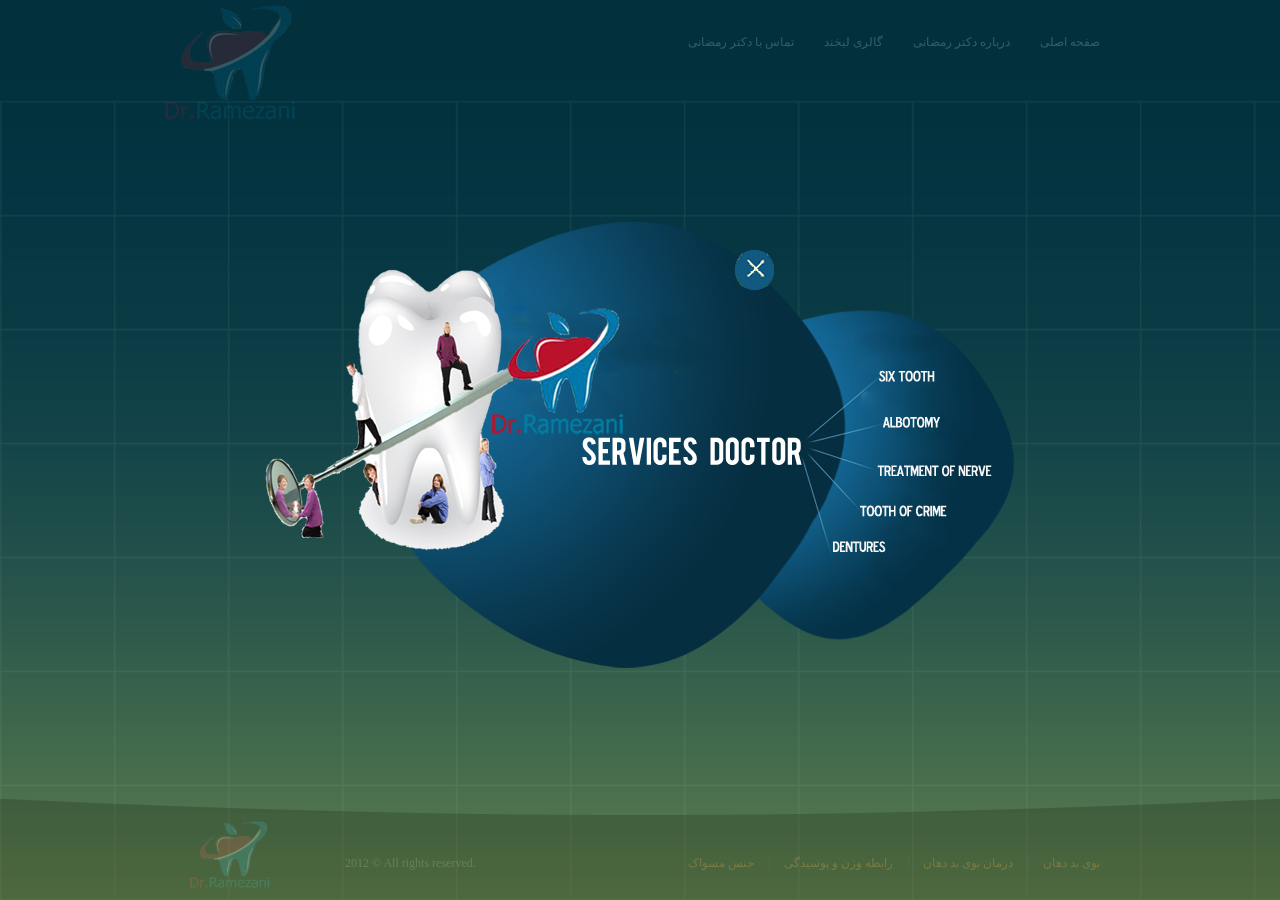
==== commit 1ddd3e17: "change <div> with <article>." ====
--- a/index.html
+++ b/index.html
@@ -29,7 +29,7 @@
 
 <div class="home-page" id="homepage">
 	<p class="close-home">
-		<a onClick="winclose('homepage')" id="close"></a>
+		<a onClick="winclose('homepage')"></a>
 	</p>
 </div>
 
@@ -64,7 +64,7 @@
 	<section class="content cover">	
 		<div class="window cover" id="window-home">
 			<p class="close">
-				<a onClick="winclose(x)" id="close"></a>
+				<a onClick="winclose(x)"></a>
 			</p>
 				<div class="left home-left">            
 				  <!--*****************************SLIDE***********************************-->
@@ -84,7 +84,7 @@
 					</div>
 				 <!--*****************************END SLIDE***********************************-->
                  </div>        
-				<div class="share-property ml11"><h1>به سایت دکتر علی رمضانی خوش آمدید .</h1>
+				<article class="share-property ml11"><h1>به سایت دکتر علی رمضانی خوش آمدید .</h1>
 					دکتر علی رمضانی با 10 سال سابقه کار و فعالیت دندانپزشکی آماده ارائه خدمات زیر به بیماران محترم است : <br />
 					کشیدن دندان	 <br />
 					معالجه عصب  و جرم گیری <br />
@@ -93,14 +93,14 @@
 					و ...  <br />
 					برای تعیین وقت قبلی میتوانید با شماره های مطب تماس حاصل فرمائید : <br />
 					5556 722 533 98+
-				</div>
+				</article>
 		</div>
 	 <!--*****************************WINDOW ABOUT***********************************-->
 		<div class="window cover" id="window-about">
 			<p class="close">
-				<a onClick="winclose(x)" id="close"></a>
-			</p>
-			<div class="share-property ml11">
+				<a onClick="winclose(x)"></a>
+			</p>
+			<article class="share-property ml11">
 				<h1>درباره دکتر </h1> 	
                 <br />				
 				دکتر علی رمضانی متولد 1344 ه.ش است .<br />
@@ -108,14 +108,14 @@
 				 .... <br />
 				وی دوران طرح و خارج از مرکز خود را در شهرستان گناباد گذرانده است . <br />
 				در حال حاضر عضو انجمن دندانپزشکان سازمان نظام پزشکی میباشد. <br />
-			</div>
+			</article>
 			<div class="about-left w7 ml3 left"></div>
 		</div>
 	 <!--*****************************END WINDOW ABOUT***********************************-->
 	 <!--*****************************WINDOW GALLERY***********************************-->
 		<div class="window cover" id="window-galery">
 			<p class="close">
-				<a onClick="winclose(x)" id="close"></a>
+				<a onClick="winclose(x)"></a>
 			</p>							
             <div id="ba1" class="bf left-galery">
             	<div><img src="images/1a.jpg" width="302" height="130" alt="دندان قبل از ترمیم" /></div>
@@ -136,7 +136,7 @@
 	 <!--*****************************WINDOW CONTACT***********************************-->
 		<div class="window cover" id="window-contact">
 			<p class="close">
-				<a onClick="winclose(x)" id="close"></a>
+				<a onClick="winclose(x)"></a>
 			</p>
            	<div class="left-contact w12 left f3">				
          				
@@ -153,7 +153,7 @@
 				</form>
 				
               </div>			
-                    <div class="share-property ml11 f4"> 
+                    <article class="share-property ml11 f4"> 
 						<h1 class="f4">تماس با دکتر علی رمضانی</h1>
 						آدرس مطب : <br />
 						 استان خراسان رضوی , شهرستان گناباد , میدان امام , طبقه فوقانی چاپخانه مرکزی  <br />
@@ -166,22 +166,22 @@
 							Yahoo:<span class="img-yahoo"><a href="mailto:draliramezani@yahoo.com">draliramezani</a></span> <br />
 							Gmail :<span class="img-google"><a href="mailto:aliramezani44@gmail.com"> aliramezani44@gmail.com </a></span><br />
 						</div>
-                    </div>
+                    </article>
 		</div>
 	 <!--*****************************END WINDOW CONTACT***********************************-->
 	 <!--*****************************WINDOW MAP***********************************-->
 		<div class="window cover" id="window-map">
 			<p class="close">
-				<a onClick="winclose(x)" id="close"></a>
+				<a onClick="winclose(x)"></a>
 			</p>	
 		</div>
 	 <!--*****************************END WINDOW MAP***********************************-->
 	 <!--*****************************WINDOW BOYEBAD***********************************-->
 		<div class="window cover" id="window-boyebad">
 			<p class="close">
-				<a onClick="winclose(x)" id="close"></a>
-			</p>
-			<div class="share-property ml11">
+				<a onClick="winclose(x)"></a>
+			</p>
+			<article class="share-property ml11">
 				<h1 class="f4">بوی بد دها ن</h1>
                 بوی طبیعی دهان در یک فرد سالم یک بوی خوشایند است و بوی بد نشانه ای از اختلالات دهان و دندان می باشد که از دهان شخص استشمام می گردد . بوی بد دهان به تنهائی بیماری محسوب نمی شود بلکه ممکن است علامت و نشانه ای از بیماری و ضایعات دستگاههای دیگر بدن باشد.
 علل بوی بد دهان بر دو دسته است:
@@ -193,45 +193,45 @@
 3- پوسیدگی دندان ها
 4- بیماری و عفونت لثه
 
-			</div>
+			</article>
 			<div class="boyebad-left left"></div>
 		</div>
 	 <!--*****************************END WINDOW BOYEBAD***********************************-->
 	 <!--*****************************WINDOW DARMAN***********************************-->
 		<div class="window cover" id="window-darman">
 			<p class="close">
-				<a onClick="winclose(x)" id="close"></a>
-			</p>
-			<div class="share-property ml11">
+				<a onClick="winclose(x)"></a>
+			</p>
+			<article class="share-property ml11">
 				<h1 class="f4">درمان بوی بد دهان</h1>
                 در صورتیکه بوی بد دهان علت داخل دهانی داشته باشد با برقراری بهداشت دهان و درست مسواک زدن ، استفاده از نخ دندان و دهان شویه و ترمیم پوسیدگیها،جرمگیری و ... تقریباً همیشه از بین می رود.
 برای معالجه بوی بد دهان با علل غیر دهانی باید با پزشک متخصص مشورت کرد.
 رعایت بهداشت و جلوگیری از تشکیل پلاک دندانی نه تنها باعث پیشگیری از بروز بیماریهای لثه و دندان می شود بلکه نقش عمده ای نیز در کاهش بوی نامطبوع دهان دارد. بنابراین با اتخاذ یک روش مناسب در بهداشت دهان و همچنین مراجعه به دندانپزشک می توانید تنفس خود را خوشبو سازید.
 
-			</div>
+			</article>
 			<div class="darman-left left"></div>
 		</div>
 	 <!--*****************************END WINDOW DARMAN***********************************-->
 	 <!--*****************************WINDOW PUSIDEGY***********************************-->
 		<div class="window cover" id="window-pusidegy">
 			<p class="close">
-				<a onClick="winclose(x)" id="close"></a>
-			</p>
-			<div class="share-property">
+				<a onClick="winclose(x)"></a>
+			</p>
+			<article class="share-property">
 				<h1 class="f4">رابطه وزن و پوسیدگی</h1>
 				نتایج مطالعات بروی یک جامعه 1008 نفری نشان داد که بین وزن و پوسیدگی دندانی رابطه وجود دارد، به طوری که در این جامعه با افزایش وزن افراد میزان پوسیدگی دندانی نیز افزایش یافته بود. ارتباط این دو می تواند به دلیل عوامل ایجاد کننده مشترک دو بیماری چاقی و پوسیدگی دندانی باشد، به طوری که اثبات شده است که کودکان چاق نسبت به همسالان خود که وزن طبیعی دارند، مقادیر بیشتری مواد غذایی دارای کربوهیدرات مصرف می کنند و از طرفی افزایش میزان مصرف قند و کربوهیدرات باعث افزایش خطر ابتلا و گسترش پوسیدگی دندانی می شود.
 				دلیل دیگر می تواند دفعات بالای مصرف مواد غذایی در افراد چاق باشد، که افزایش دفعات مصرف مواد غذایی ارتباط مستقیم با ایجاد و گسترش پوسیدگی دندانی در افراد دارد.پس وزن زیاد می تواند به عنوان عامل خطری در افزایش تعداد دندان های پوسیده مد نظر قرار گیرد.
 با وجود نقش عوامل دیگر در بروز هر دو بیماری چاقی و پوسیدگی، نمی توان وزن زیاد را به تنهایی عامل افزایش پوسیدگی دندانی در افراد دانست . اهمیت این موضوع بیشتر به نقش هشدار دهنده وزن بالا در مورد پوسیدگی دندانی بر می گردد، که باید کوشید با کنترل رژیم غذایی کودکان و نوجوانان و کاهش میزان کربوهیدرات ها در غذای آن ها، افزایش وزن و نیز پوسیدگی را در آن ها کنترل نمود.
 
-			</div>
+			</article>
 		</div>
 	 <!--*****************************END WINDOW PUSIDEGY***********************************-->
 	 <!--*****************************WINDOW MESVAK***********************************-->
 		<div class="window cover" id="window-mesvak">
 			<p class="close">
-				<a onClick="winclose(x)" id="close"></a>
-			</p>
-			<div class="share-property ml11">
+				<a onClick="winclose(x)"></a>
+			</p>
+			<article class="share-property ml11">
 				<h1>جنس مسواک</h1>
 
 				* مسواک چوبی : در واقع ریشه یک نوع گیاه است که پس از بریدن و قطعه قطعه کردن بعنوان مسواک و خلال استفاده می شده است.<br />
@@ -240,7 +240,7 @@
 				1- نرم Soft :مخصوص افراد مبتلا به صرع <br />
 				2- متوسط Medium : مخصوص افراد عادی <br />
 				3- سخت Hard : مخصوص افرادی که لثه های متورم، حجیم و سخت دارند
-			</div>
+			</article>
 			<div class="mesvak-left left">
 			 <!--*****************************BANNER AUTO***********************************-->
 				<div class="banner">
--- a/style.css
+++ b/style.css
@@ -72,7 +72,7 @@
 	margin-top:5px;
 	min-height:120px;
 	
-	background-image:url('images/logo.png');
+	background-image:url('images/logo2.png');
 	background-repeat:no-repeat;
 	
 }
@@ -151,9 +151,9 @@
 	margin-left:25px;
 	min-height:70px;
 	
-	background:url('images/logo.png');
-	background-repeat:no-repeat;
-	background-size:120px 70px;
+	background:url('images/logo2.png');
+	background-repeat:no-repeat;
+	background-size:80px 70px;
 }
 /*************************** END FOOTER **************************/
 /***************************START FOOTER MENU **************************/
